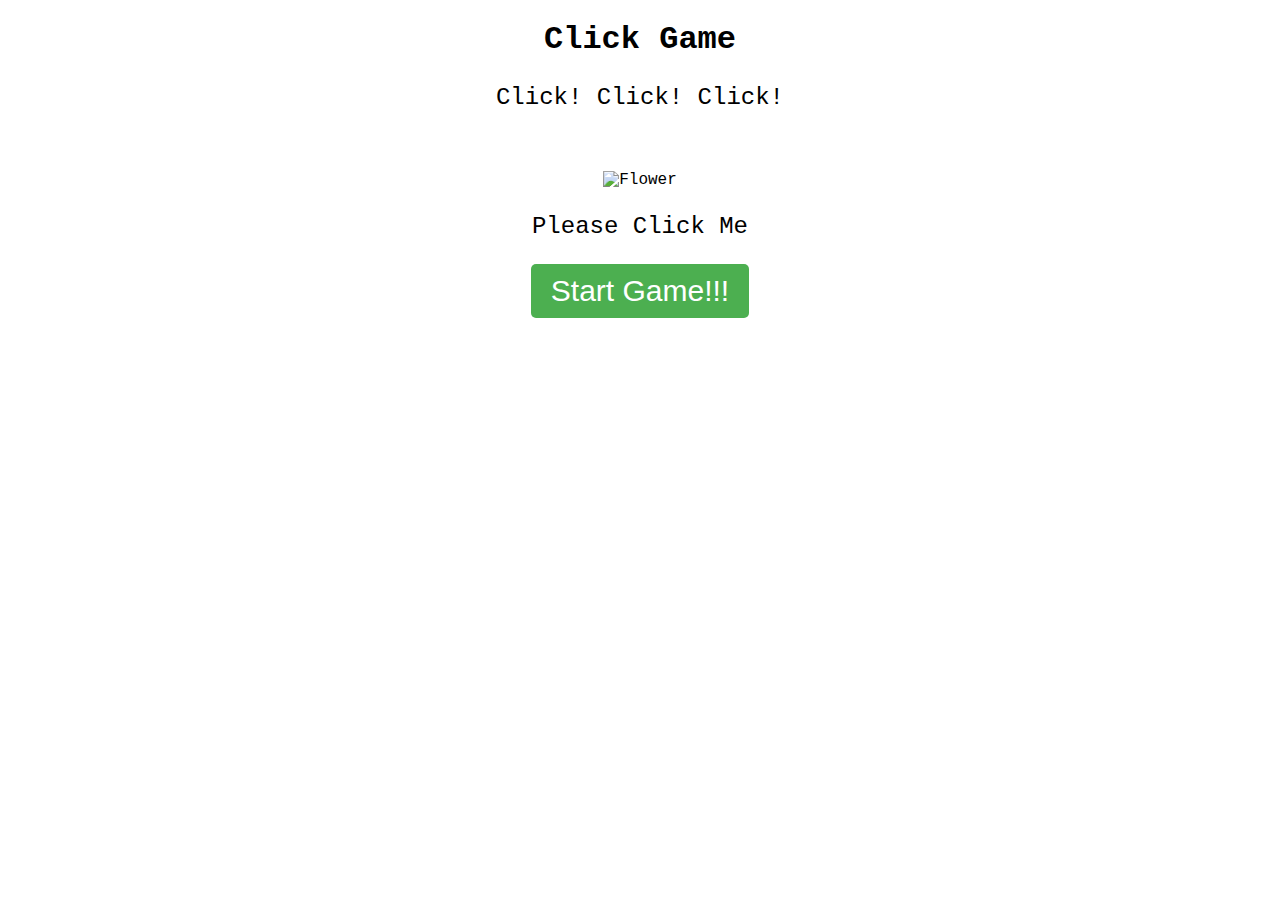
==== index.html @ 44bb202b "Rename main.html to index.html" ====
<!DOCTYPE html>
<html lang="ja">
<head>
    <meta charset="UTF-8">
    <meta name="viewport" content="width=device-width, initial-scale=1.0">
    <link rel="stylesheet" href="style.css">
    <title>Click Game</title>
</head>
<body>
    <div class="container">
        <h1>Click Game</h1>
        <div class="textcontainer">
            <p>Click! Click! Click!</p>
        </div>
    <div class="flowerimage">
        <p><img src="../image/flowerNormal.png" class="button1" width="250" height="250" alt="Flower"></p>
    </div>
    <div class="undercontainer">
        <p>Please Click Me</p>
    </div>
    <div class="center">
        <button id="startbutton" onclick="location.href='../02_game/game.html'">Start Game!!!</button>
    </div>
    <audio src="..//music/dance_floor.mp3" autoplay id = "bgm"></audio>
<script src = script.js></script>    
</body>
</html>
---- style.css ----
/*背景の色設定--------------------------------------------------------------------------*/
body {
    background-color: #ffffff;
    font-family: 'Courier New', Courier, monospace;
}

/*文字の位置、色、などの設定-------------------------------------------------------------*/

.container h1{
    text-align: center;
    color: rgb(0, 0, 0);
    font-size: 200%;
}

.container p{
    text-align: center;
    color: rgb(0, 0, 0);
    font-size: 100%;
}

.textcontainer {
    justify-content: center;
    display: flex;
    color: rgb(0, 0, 0);
    font-size: 150%;
    position: relative;
    top: -20px; /* 要素を上に20px移動 */
}

.flowerimage p{
    text-align: center;
}

.undercontainer p{
    text-align: center;
    color: rgb(0, 0, 0);
    font-size: 150%;
}
/*---------------------------------------------------------------------------------------*/
.center {
    text-align: center;
} 

/*Flowerimageをボタンにする設定-----------------------------------------------------------*/
img.button1:hover{

/* 透明度を上げることで、画像の色を薄く見せる。*/
    opacity:0.8;

/* リンクをホバーしたときのカーソルにする。*/
cursor: pointer;
}

img.button1:active{

/* 要素を若干下に下げることで、押した感じを出す。*/

/* 今いる位置から相対的に10px下に配置する。*/
position: relative;
top: 10px;

}
/*----------------------------------------------------------------------------------------*/
#start {
    text-decoration: none;
    display: block;
    background: gray;
    color: #fff;
    height: 40px;
    border-radius: 20px;
    line-height: 40px;
    text-align: center;
    font-size: 18px;
    margin-top: 15px;
    box-shadow: 0 5px 0 rgba(0, 0, 0, 0.2);
    width: 300px;
}
#startbutton {
    display: inline-block;
    padding: 10px 20px;
    font-size: 30px;
    text-align: center;
    text-decoration: none;
    border: none;
    border-radius: 5px;
    background-color: #4CAF50; /* ボタンの背景色 */
    color: white; /* ボタンのテキスト色 */
    cursor: pointer;
    transition: background-color 0.3s;
}
#startbutton:hover {
    background-color: #45a049; /* ホバー時の背景色 */
}
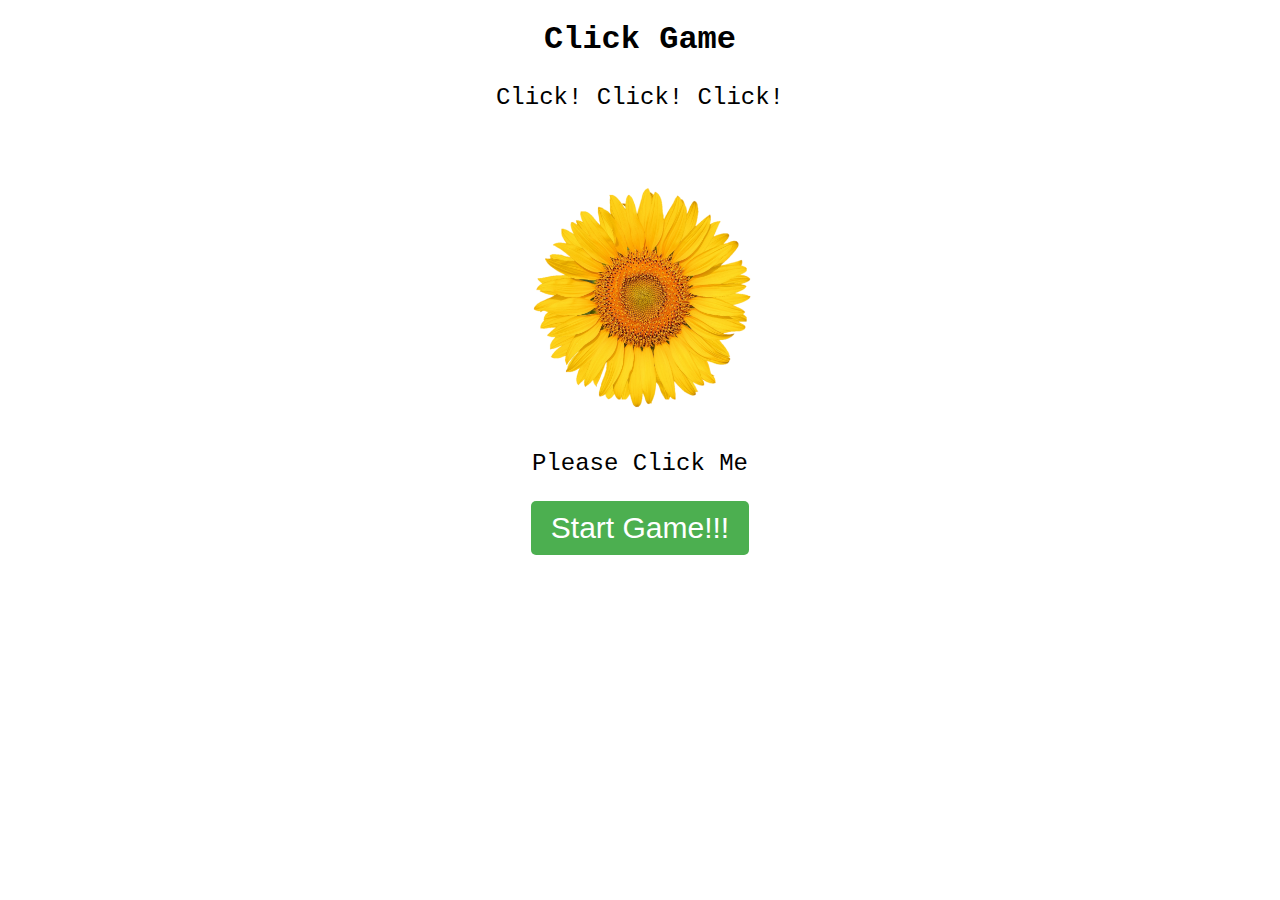
==== commit a9f34678: "Update index.html" ====
--- a/index.html
+++ b/index.html
@@ -13,13 +13,13 @@
             <p>Click! Click! Click!</p>
         </div>
     <div class="flowerimage">
-        <p><img src="../image/flowerNormal.png" class="button1" width="250" height="250" alt="Flower"></p>
+        <p><img src="flowerNormal.png" class="button1" width="250" height="250" alt="Flower"></p>
     </div>
     <div class="undercontainer">
         <p>Please Click Me</p>
     </div>
     <div class="center">
-        <button id="startbutton" onclick="location.href='../02_game/game.html'">Start Game!!!</button>
+        <button id="startbutton" onclick="location.href='game.html'">Start Game!!!</button>
     </div>
     <audio src="..//music/dance_floor.mp3" autoplay id = "bgm"></audio>
 <script src = script.js></script>    
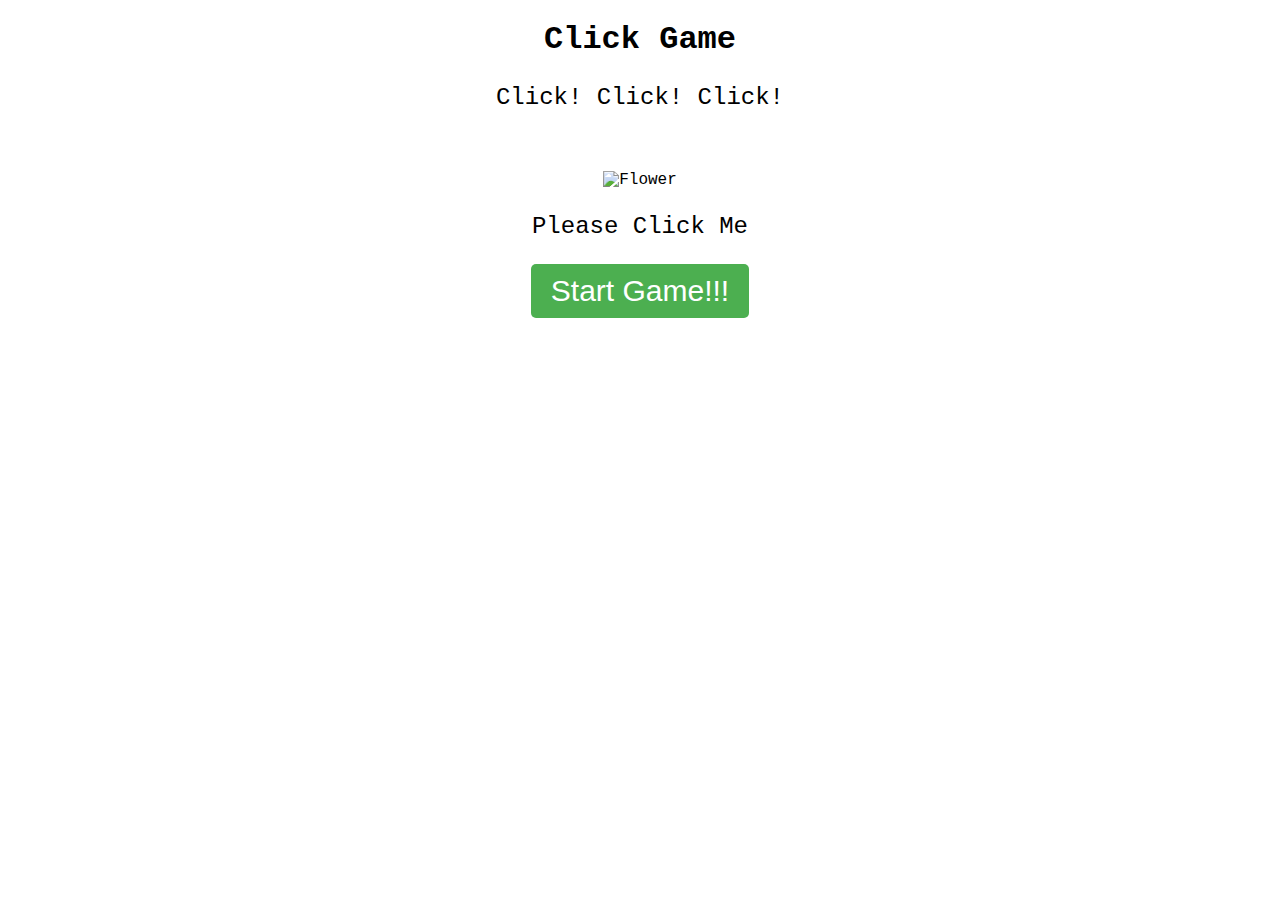
==== commit b5903251: "Update index.html" ====
--- a/index.html
+++ b/index.html
@@ -13,7 +13,7 @@
             <p>Click! Click! Click!</p>
         </div>
     <div class="flowerimage">
-        <p><img src="flowerNormal.png" class="button1" width="250" height="250" alt="Flower"></p>
+        <p><img src="https://github.com/Tomato1228/TomaNozaki.fnd26/blob/main/flowerNormal.png?raw=true" class="button1" width="250" height="250" alt="Flower"></p>
     </div>
     <div class="undercontainer">
         <p>Please Click Me</p>
